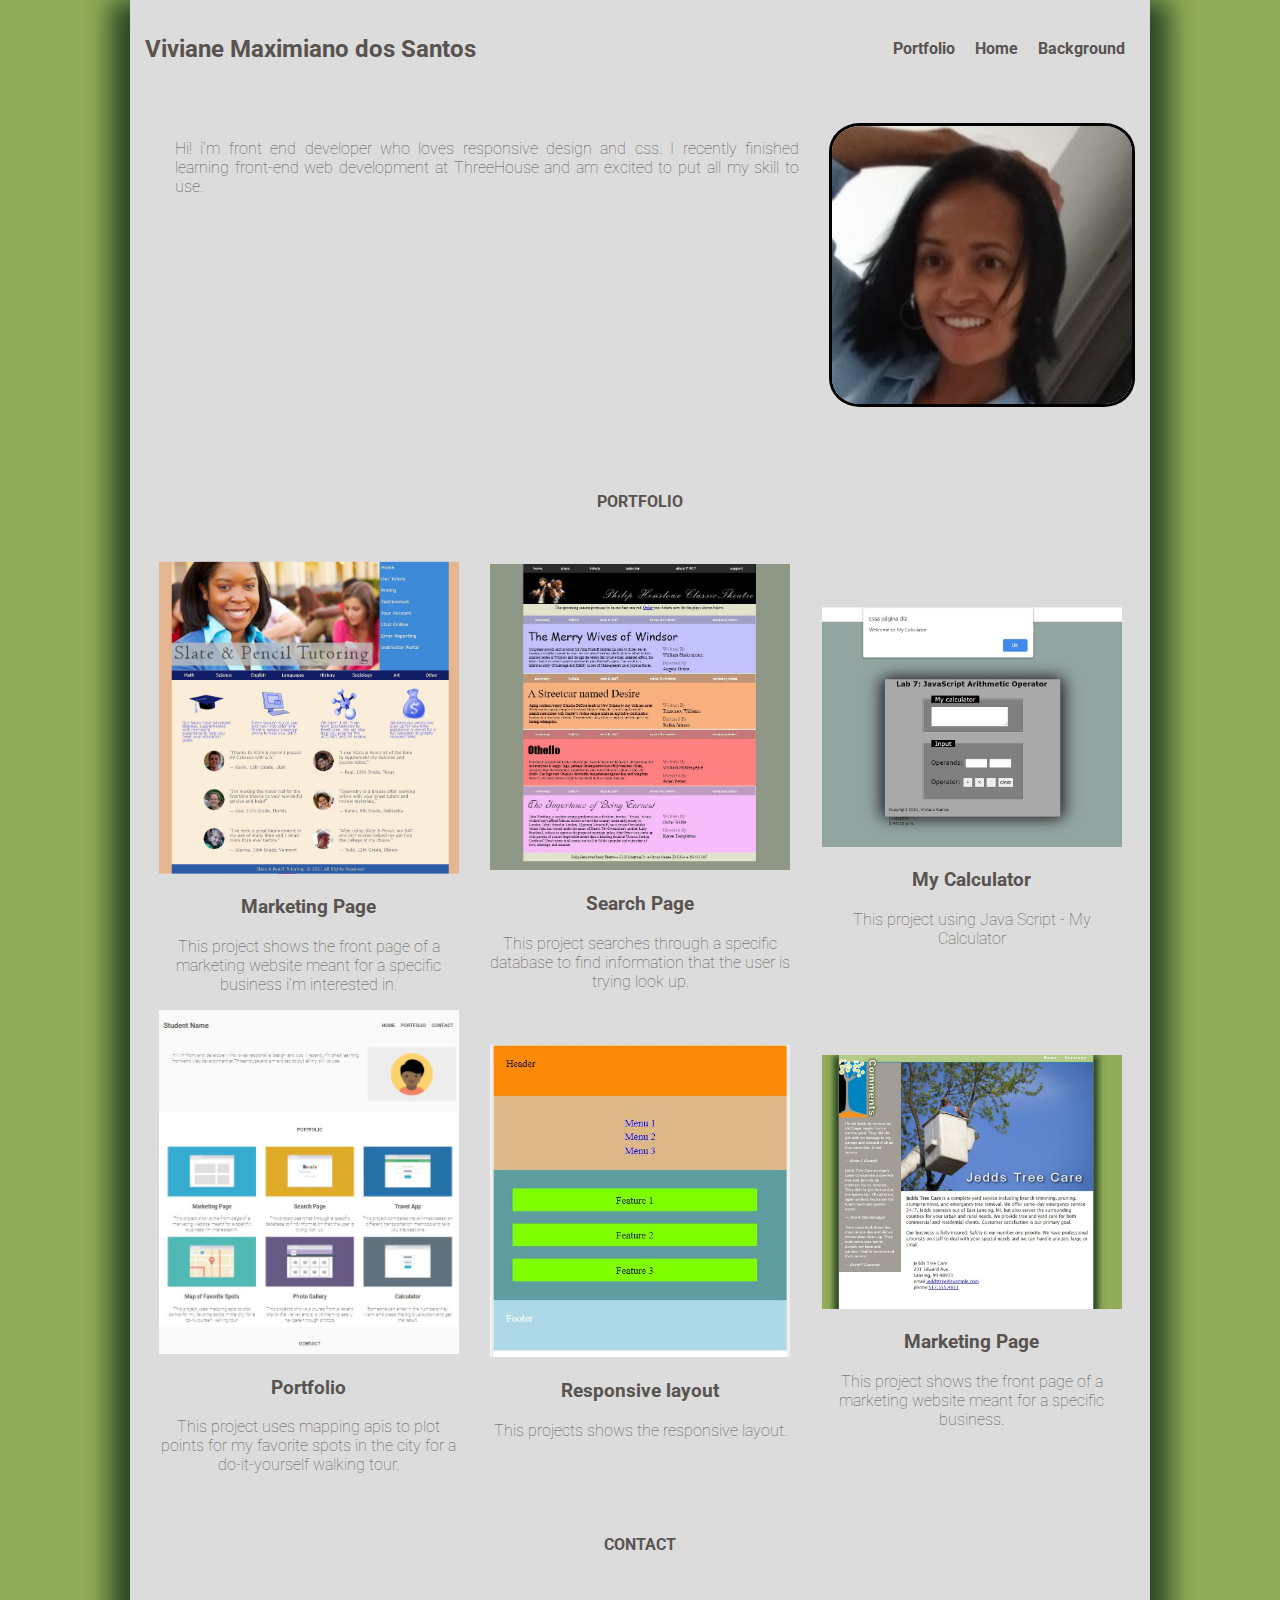
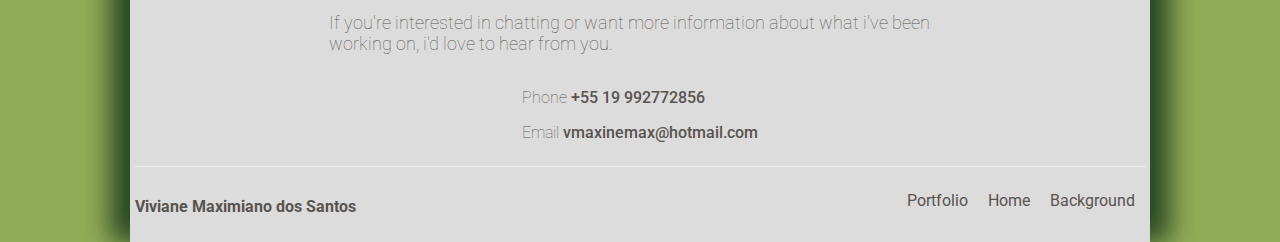
==== index.html @ dfc7c124 "first commit" ====
<!DOCTYPE html>
<html lang="en">

<head>
    <meta charset="UTF-8">
    <meta http-equiv="X-UA-Compatible" content="IE=edge">
    <meta name="viewport" content="width=device-width, initial-scale=1.0">
    <link rel="stylesheet" href="./css/styles.css">
    <link rel="preconnect" href="https://fonts.gstatic.com">
    <link
        href="https://fonts.googleapis.com/css2?family=Roboto:ital,wght@0,100;0,300;0,400;0,500;0,700;0,900;1,100;1,300;1,400;1,500;1,700;1,900&display=swap"
        rel="stylesheet">
    <title>Portfolio</title>
</head>

<body>
    <div class="background-grey">
        <header class="header-flex-content">
            <h2>Viviane Maximiano dos Santos</h2>
            <nav class="top-nav">
                <ul class="menu-flex-content">
                    <li class="flex-item"><a href="index.html">Portfolio</a></li>
                    <li class="flex-item"><a href="hobbies.html">Home</a></li>
                    <li class="flex-item"><a href="index_website.html">Background</a></li>
                </ul>
            </nav>
        </header>
        <section>
            <article class="article-flex-content">
                <img class="myself" src="./images/myself.jpg" />
                <p>
                    Hi! i'm front end developer who loves responsive design and
                    css.
                   
                    I recently finished learning front-end web development at
                    ThreeHouse and am excited to put all my skill to use.
                </p>
            </article>
        </section>
    </div>  

    <section class="portfolio-flex-container">
        <h4>PORTFOLIO</h4>
        <div class="itens-flex-container">
            <div class="portfolio-itens">
                <img src="./images/StateCounseling website.JPG">
                <h3>Marketing Page</h3>
                <p>
                    This project shows the front page of a marketing website
                    meant for a specific business i'm interested in.
                </p>
            </div>
            <div class="portfolio-itens">
                <img src="./images/Theatrewebsite.JPG">
                <h3>Search Page</h3>
                <p>
                    This project searches through a specific database to
                    find information that the user is trying look
                    up.
                </p>
            </div>
            <div class="portfolio-itens">
                <img src="./images/MyCalculator.JPG">
                <h3>My Calculator</h3>
                <p>
                    This project using Java Script - My Calculator
                </p>
            </div>
            <div class="portfolio-itens">
                <img src="./images/Portfolio.JPG">
                <h3>Portfolio</h3>
                <p>
                    This project uses mapping apis to plot points for my favorite spots in the
                    city for a do-it-yourself walking tour.
                </p>
            </div>
            <div class="portfolio-itens">
                <img src="./images/Responsive2.JPG">
                <h3>Responsive layout</h3>
                <p>
                    This projects shows the responsive layout.
                </p>
            </div>
            <div class="portfolio-itens">
                <img src="./images/JeddsTree.JPG">
                <h3>Marketing Page</h3>
                <p>
                    This project shows the front page of a marketing website
                    meant for a specific business.
                </p>
            </div>
        </div>
    </section>
    <div class="background-grey">
        <section>
            <div class="contact-flex-container">
                <h4>CONTACT</h4>
                <article class="detail-flex-content">
                    <p>
                        If you're interested in chatting or want more information
                        about
                        what i've been working on, i'd love to hear from you.
                    </p>
                    <div class="contacts">
                        <p style="font-size: medium;">Phone <span style="font-weight: 500;font-size: medium;">+55 19 992772856</span></p>
                        <p style="font-size: medium;">Email <span style="font-weight: 500;font-size: medium;"> vmaxinemax@hotmail.com</span></p>
                    </div>
                </article>
            </div>
        </section>
        <hr>
        <footer class="header-footer-flex-content">
            <h4>Viviane Maximiano dos Santos</h4>
            <nav>
                <ul class="menu-footer-flex-content">
                    <li class="flex-footer-item"><a href="index.html">Portfolio</a></li>
                    <li class="flex-footer-item"><a href="hobbies.html">Home</a></li>
                    <li class="flex-footer-item"><a href="index_website.html">Background</a></li>
                    <li class="back-to-top"><a href="#">Back to Top</a></li>
                </ul>
            </nav>
        </footer>
    </div>
        
</body>

</html>
---- css/styles.css ----
��/ *  
 *  
 *         N a m e   V i v i a n e   M a x i m i a n o   d o s   S a n t o s  
 *         P r o j e c t :   F i n a l   P r o j e c t   ( P r o j e c t   2 )  
 *         D a t e :   0 4 _ 1 6 _ 2 0 2 1  
 *  
 * /  
  
 / *   R e s e t   P a g e   * /  
  
  
 h t m l   {  
         h e i g h t :   1 0 0 % ;  
 	     m a r g i n :   0 ;   p a d d i n g :   0 ;   b o r d e r :   0 ;  
         f o n t - f a m i l y :   " R o b o t o " ,   s a n s - s e r i f ;  
         c o l o r :   # 5 9 5 3 5 0 ;  
         b a c k g r o u n d :   r g b ( 1 4 6 ,   1 6 5 ,   1 6 1 ) ;  
 }  
  
 a {  
     c o l o r :   # 5 9 5 3 5 0 ;  
 }  
  
 b o d y   {  
         m a r g i n :   a u t o ;  
         b a c k g r o u n d - c o l o r : g a i n s b o r o ;  
 }  
  
 h e a d e r   {  
         p a d d i n g :   1 0 p x ;  
     }  
  
     h r   {  
         b o r d e r :   0 ;  
         b o r d e r - t o p :   1 p x   s o l i d   # f 0 f 0 f 0 ;  
     }  
  
     . b a c k g r o u n d - g r e y {  
         p a d d i n g :   5 p x ;  
         b a c k g r o u n d - c o l o r :   g a i n s b o r o ;  
     }  
      
     / *   G e n e r a l   H e a d e r   * /  
  
     . m y s e l f   {  
         h e i g h t :   1 0 % ;  
         w i d t h :   1 0 % ;  
         b o r d e r - r a d i u s :   1 0 % ;  
         b o r d e r :   3 p x   s o l i d   b l a c k ;  
         t r a n s i t i o n :   a l l   . 5 s ;  
     }  
  
     . h e a d e r - f l e x - c o n t e n t   {  
         d i s p l a y :   f l e x ;  
         j u s t i f y - c o n t e n t :   s p a c e - b e t w e e n ;  
         f l e x - w r a p :   w r a p ;  
         a l i g n - i t e m s :   c e n t e r ;  
     }  
      
     . m e n u - f l e x - c o n t e n t   {  
         d i s p l a y :   f l e x ;  
         j u s t i f y - c o n t e n t :   s p a c e - e v e n l y ;  
         f l e x - w r a p :   w r a p ;  
     }  
      
     l i   {  
         l i s t - s t y l e - t y p e :   n o n e ;  
         t e x t - a l i g n :   c e n t e r ;  
     }  
      
     a   {  
         t e x t - d e c o r a t i o n :   n o n e ;  
         p a d d i n g :   1 0 p x ;  
         f o n t - w e i g h t :   b o l d ;  
     }  
  
 / *   G e n e r a l   B i o g r a p h y   * /    
  
 . a r t i c l e - f l e x - c o n t e n t {  
     m a r g i n :   2 0 p x   0 ;  
     p a d d i n g :   1 0 p x ;  
 }  
 . a r t i c l e - f l e x - c o n t e n t   i m g {  
         w i d t h :   3 0 0 p x ;  
 }  
 . a r t i c l e - f l e x - c o n t e n t   p {  
     p a d d i n g :   0   3 0 p x ;  
     t e x t - a l i g n :   j u s t i f y ;  
     f o n t - s i z e :   m e d i u m ;  
     f o n t - w e i g h t :   l i g h t e r ;  
 }  
  
 / *   G e n e r a l   P o r t f o l i o   * /  
  
 . p o r t f o l i o - f l e x - c o n t a i n e r {  
         d i s p l a y :   f l e x ;  
         j u s t i f y - c o n t e n t :   c e n t e r ;  
         a l i g n - i t e m s :   c e n t e r ;  
         f l e x - d i r e c t i o n :   c o l u m n ;  
         t e x t - a l i g n :   c e n t e r ;  
 }  
  
 . p o r t f o l i o - f l e x - c o n t a i n e r   h 4 {  
     m a r g i n - t o p :   5 0 p x ;  
     m a r g i n - b o t t o m :   5 0 p x ;  
 }  
  
 . i t e n s - f l e x - c o n t a i n e r {  
         d i s p l a y :   f l e x ;  
         a l i g n - i t e m s :   c e n t e r ;  
         j u s t i f y - c o n t e n t :   s p a c e - e v e n l y ;  
         f l e x - f l o w :   r o w   w r a p ;  
  
 }  
  
 . p o r t f o l i o - i t e n s {  
     w i d t h :   3 0 0 p x ;  
     f l e x - b a s i s :   3 0 % ;  
 }  
 . p o r t f o l i o - i t e n s   i m g {  
         w i d t h :   3 0 0 p x ;  
 }  
 . p o r t f o l i o - i t e n s   p {  
      
     f o n t - w e i g h t :   l i g h t e r ;  
 }  
  
 . l o g o {  
     p a d d i n g :   0 ;  
 }  
  
 . a r t i c l e - f l e x - c o n t e n t   {  
     d i s p l a y :   f l e x ;  
     j u s t i f y - c o n t e n t :   s p a c e - b e t w e e n ;  
     f l e x - f l o w :   r o w - r e v e r s e ;  
 }  
  
 / *   G e n e r a l   C o n t a c t   * /  
  
 . c o n t a c t - f l e x - c o n t a i n e r {  
     d i s p l a y :   f l e x ;  
     a l i g n - i t e m s :   c e n t e r ;  
     f l e x - f l o w :   c o l u m n   w r a p ;  
 }  
  
 . c o n t a c t - f l e x - c o n t a i n e r   h 4 {  
     m a r g i n :   4 0 p x   0 ;  
 }  
  
 . d e t a i l - f l e x - c o n t e n t {  
     d i s p l a y :   f l e x ;  
     a l i g n - i t e m s :   c e n t e r ;  
     f l e x - f l o w :   c o l u m n   w r a p ;  
 }  
  
 . d e t a i l - f l e x - c o n t e n t   p   {  
     f o n t - s i z e :   l a r g e ;  
     f o n t - w e i g h t :   l i g h t e r ;  
     w i d t h :   7 0 % ;  
 }  
  
 . c o n t a c t s   p {  
     f o n t - s i z e :   l a r g e ;  
     w i d t h :   a u t o ;  
     f o n t - w e i g h t :   l i g h t e r ;  
 }  
  
 / *   G e n e r a l   F o o t e r   * /  
  
 . h e a d e r - f o o t e r - f l e x - c o n t e n t   {  
     d i s p l a y :   f l e x ;  
     j u s t i f y - c o n t e n t :   s p a c e - b e t w e e n ;  
     f l e x - f l o w :   r o w   w r a p ;  
 }  
  
 . h e a d e r - f o o t e r - f l e x - c o n t e n t   a   {  
     f o n t - s i z e :   m e d i u m ;  
     f o n t - w e i g h t :   4 0 0 ;  
 }  
  
 . m e n u - f o o t e r - f l e x - c o n t e n t   {  
     d i s p l a y :   f l e x ;  
         j u s t i f y - c o n t e n t :   s p a c e - b e t w e e n ;  
         a l i g n - i t e m s :   c e n t e r ;  
         f l e x - f l o w :   r o w ;  
 }  
  
 . f l e x - f o o t e r - i t e m {  
     d i s p l a y :   i n i t i a l ;  
 }  
  
 . b a c k - t o - t o p {  
     d i s p l a y :   n o n e ;  
 }  
  
 / *   M o b i l e   * /  
  
 @ m e d i a   o n l y   s c r e e n   a n d   ( m a x - w i d t h :   3 2 0 p x )   {    
     . h e a d e r - f l e x - c o n t e n t   {  
         j u s t i f y - c o n t e n t :   s p a c e - b e t w e e n ;  
         f l e x - d i r e c t i o n :   c o l u m n ;  
         a l i g n - i t e m s :   c e n t e r ;  
     }  
  
     . t o p - n a v {  
         w i d t h :   1 0 0 % ;  
     }  
  
     . m e n u - f l e x - c o n t e n t   {  
         p a d d i n g :   0 ;  
         f l e x - d i r e c t i o n :   c o l u m n ;  
         j u s t i f y - c o n t e n t :   s p a c e - a r o u n d ;  
     }  
  
     . f l e x - i t e m {  
         m a r g i n - t o p :   3 p x ;  
         b a c k g r o u n d - c o l o r :   w h i t e ;  
         p a d d i n g :   1 3 p x ;  
     }  
  
     . a r t i c l e - f l e x - c o n t e n t {  
         f l e x - d i r e c t i o n :   c o l u m n ;  
         a l i g n - i t e m s :   c e n t e r ;  
     }  
  
     . a r t i c l e - f l e x - c o n t e n t   p {  
         t e x t - a l i g n :   c e n t e r ;  
     }  
  
     . f l e x - f o o t e r - i t e m {  
         d i s p l a y :   n o n e ;  
     }  
  
     . b a c k - t o - t o p {  
         d i s p l a y :   f l e x ;  
     }  
  
     . h e a d e r - f o o t e r - f l e x - c o n t e n t   {  
         d i s p l a y :   f l e x ;  
         j u s t i f y - c o n t e n t :   s p a c e - a r o u n d ;  
         f l e x - w r a p :   w r a p ;  
         f l e x - d i r e c t i o n :   r o w ;  
         a l i g n - i t e m s :   c e n t e r ;  
     }  
  
     . d e t a i l - f l e x - c o n t e n t   p   {  
         w i d t h :   9 0 % ;  
         t e x t - a l i g n :   c e n t e r ;  
     }  
  
     . c o n t a c t s {  
         d i s p l a y :   f l e x ;  
         a l i g n - i t e m s :   c e n t e r ;  
         f l e x - d i r e c t i o n :   c o l u m n ;  
         j u s t i f y - c o n t e n t :   c e n t e r ;  
         w i d t h :   1 0 0 % ;  
     }  
  
 }  
  
     / *   = = = = = = = = = = = = = = = = = = = = = = = = = = = = = = = = = = = = = = = = = = = = =  
 	 D e s k t o p   e   t a b l e t   l a y o u t   s t y l e s   u s e d   b y     d e v i c e s  
 	 7 6 9 p x   a n d   l a r g e r .  
       = = = = = = = = = = = = = = = = = = = = = = = = = = = = = = = = = = = = = = = = = = = = =  
 * /  
  
 @ m e d i a   o n l y   s c r e e n   a n d   ( m i n - w i d t h :   7 6 9 p x )   {  
  
     h t m l   {  
         b a c k g r o u n d - c o l o r :   # 9 2 a d 5 7 ;  
     }  
      
     b o d y   {  
         w i d t h :   9 0 % ;  
         m a x - w i d t h :   1 0 2 0 p x ;  
         - m o z - b o x - s h a d o w :   r g b a ( 3 1 ,   6 1 ,   3 1 ,   0 . 9 )   2 0 p x   0 p x   2 5 p x ,     r g b a ( 3 1 ,   6 1 ,   3 1 ,   0 . 9 )   - 2 0 p x   0 p x   2 5 p x ;  
         - w e b k i t - b o x - s h a d o w :   r g b a ( 3 1 ,   6 1 ,   3 1 ,   0 . 9 )   2 0 p x   0 p x   2 5 p x ,     r g b a ( 3 1 ,   6 1 ,   3 1 ,   0 . 9 )   - 2 0 p x   0 p x   2 5 p x ;  
         b o x - s h a d o w :   r g b a ( 3 1 ,   6 1 ,   3 1 ,   0 . 9 )   2 0 p x   0 p x   2 5 p x ,     r g b a ( 3 1 ,   6 1 ,   3 1 ,   0 . 9 )   - 2 0 p x   0 p x   2 5 p x ;  
     }  
 } 
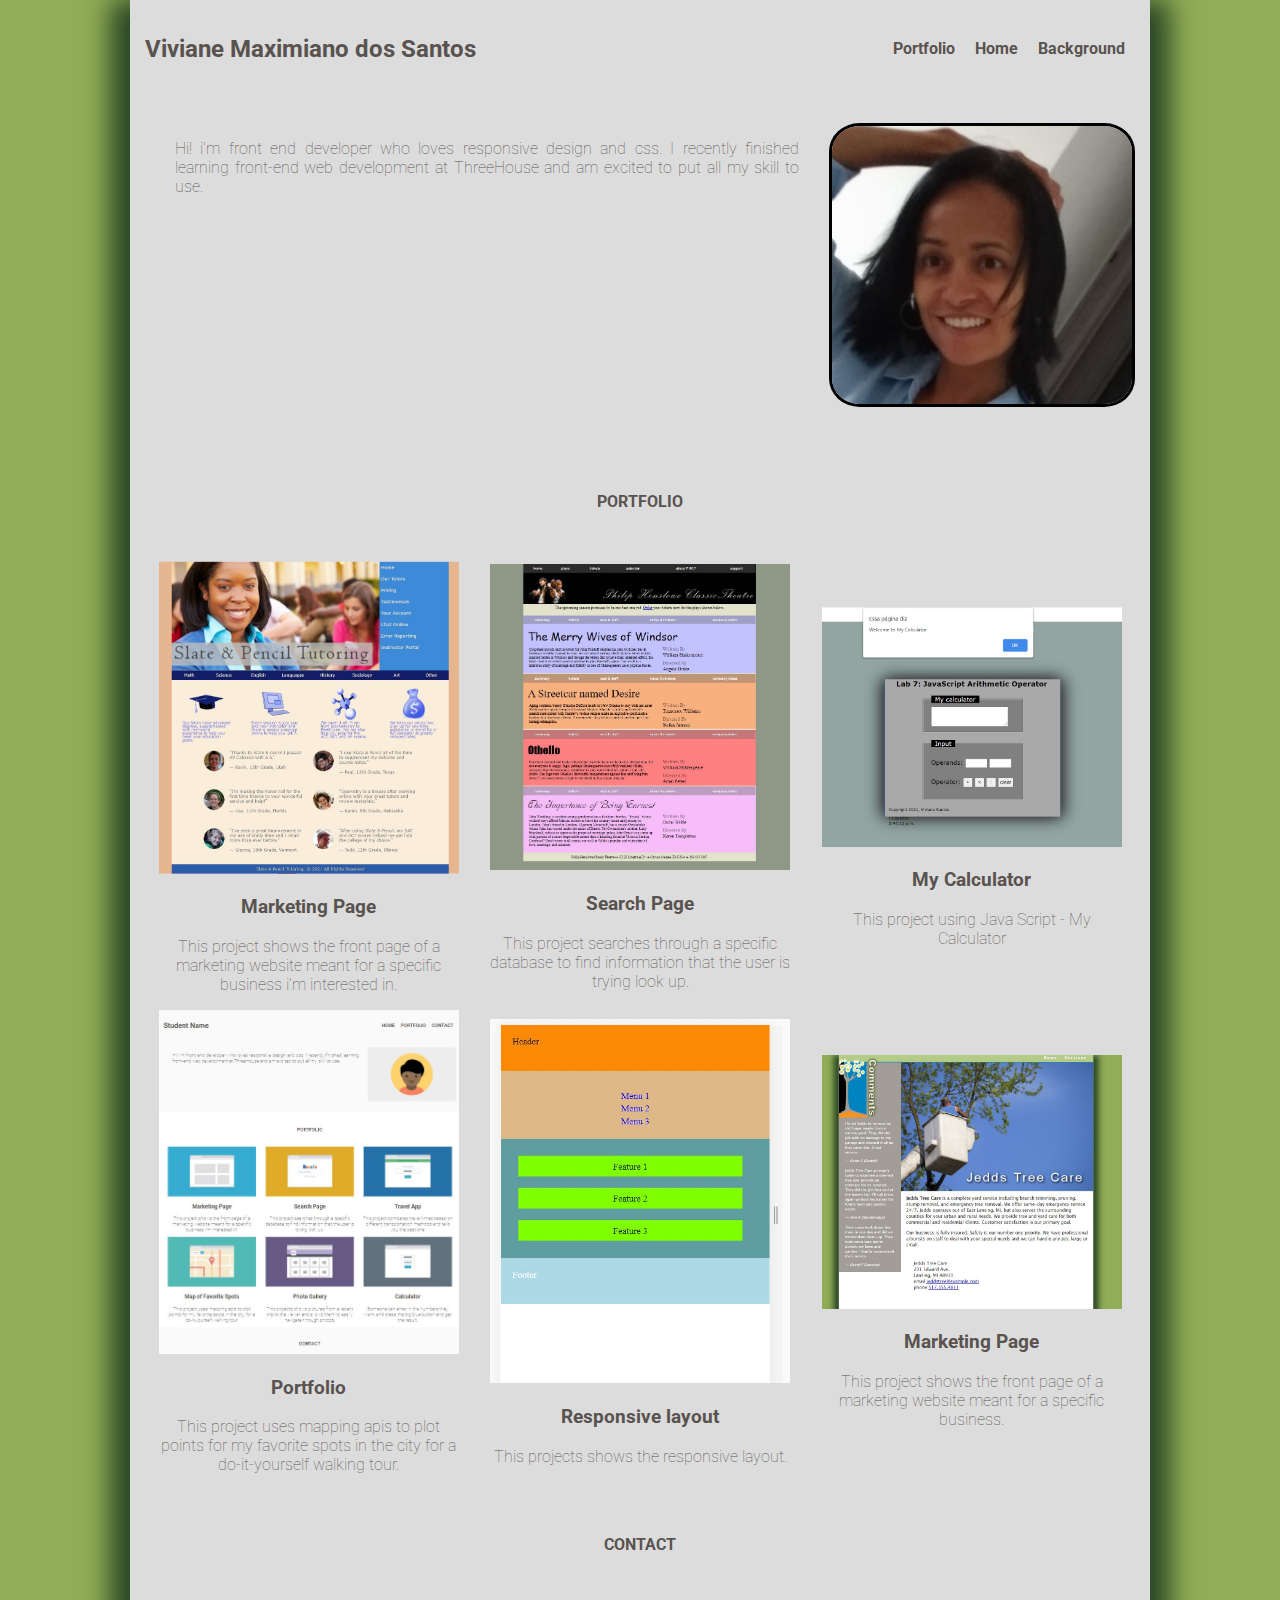
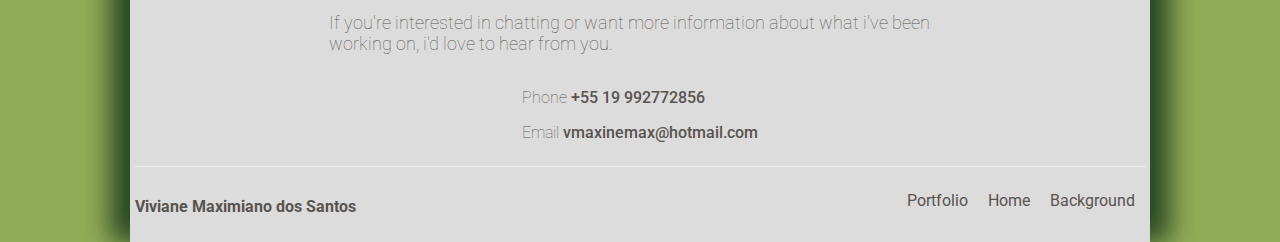
==== commit 64b4e5fe: "Update index.html" ====
--- a/index.html
+++ b/index.html
@@ -19,7 +19,7 @@
             <h2>Viviane Maximiano dos Santos</h2>
             <nav class="top-nav">
                 <ul class="menu-flex-content">
-                    <li class="flex-item"><a href="index.html">Portfolio</a></li>
+                    <li class="flex-item"><a href="https://vivisantos.github.io/vivianesantos.github.io/">Portfolio</a></li>
                     <li class="flex-item"><a href="hobbies.html">Home</a></li>
                     <li class="flex-item"><a href="index_website.html">Background</a></li>
                 </ul>
@@ -75,7 +75,7 @@
                 </p>
             </div>
             <div class="portfolio-itens">
-                <img src="./images/Responsive2.JPG">
+                <img src="./images/Responsive.JPG">
                 <h3>Responsive layout</h3>
                 <p>
                     This projects shows the responsive layout.
@@ -113,7 +113,7 @@
             <h4>Viviane Maximiano dos Santos</h4>
             <nav>
                 <ul class="menu-footer-flex-content">
-                    <li class="flex-footer-item"><a href="index.html">Portfolio</a></li>
+                    <li class="flex-footer-item"><a href="https://vivisantos.github.io/vivianesantos.github.io/">Portfolio</a></li>
                     <li class="flex-footer-item"><a href="hobbies.html">Home</a></li>
                     <li class="flex-footer-item"><a href="index_website.html">Background</a></li>
                     <li class="back-to-top"><a href="#">Back to Top</a></li>
@@ -124,4 +124,4 @@
         
 </body>
 
-</html>+</html>
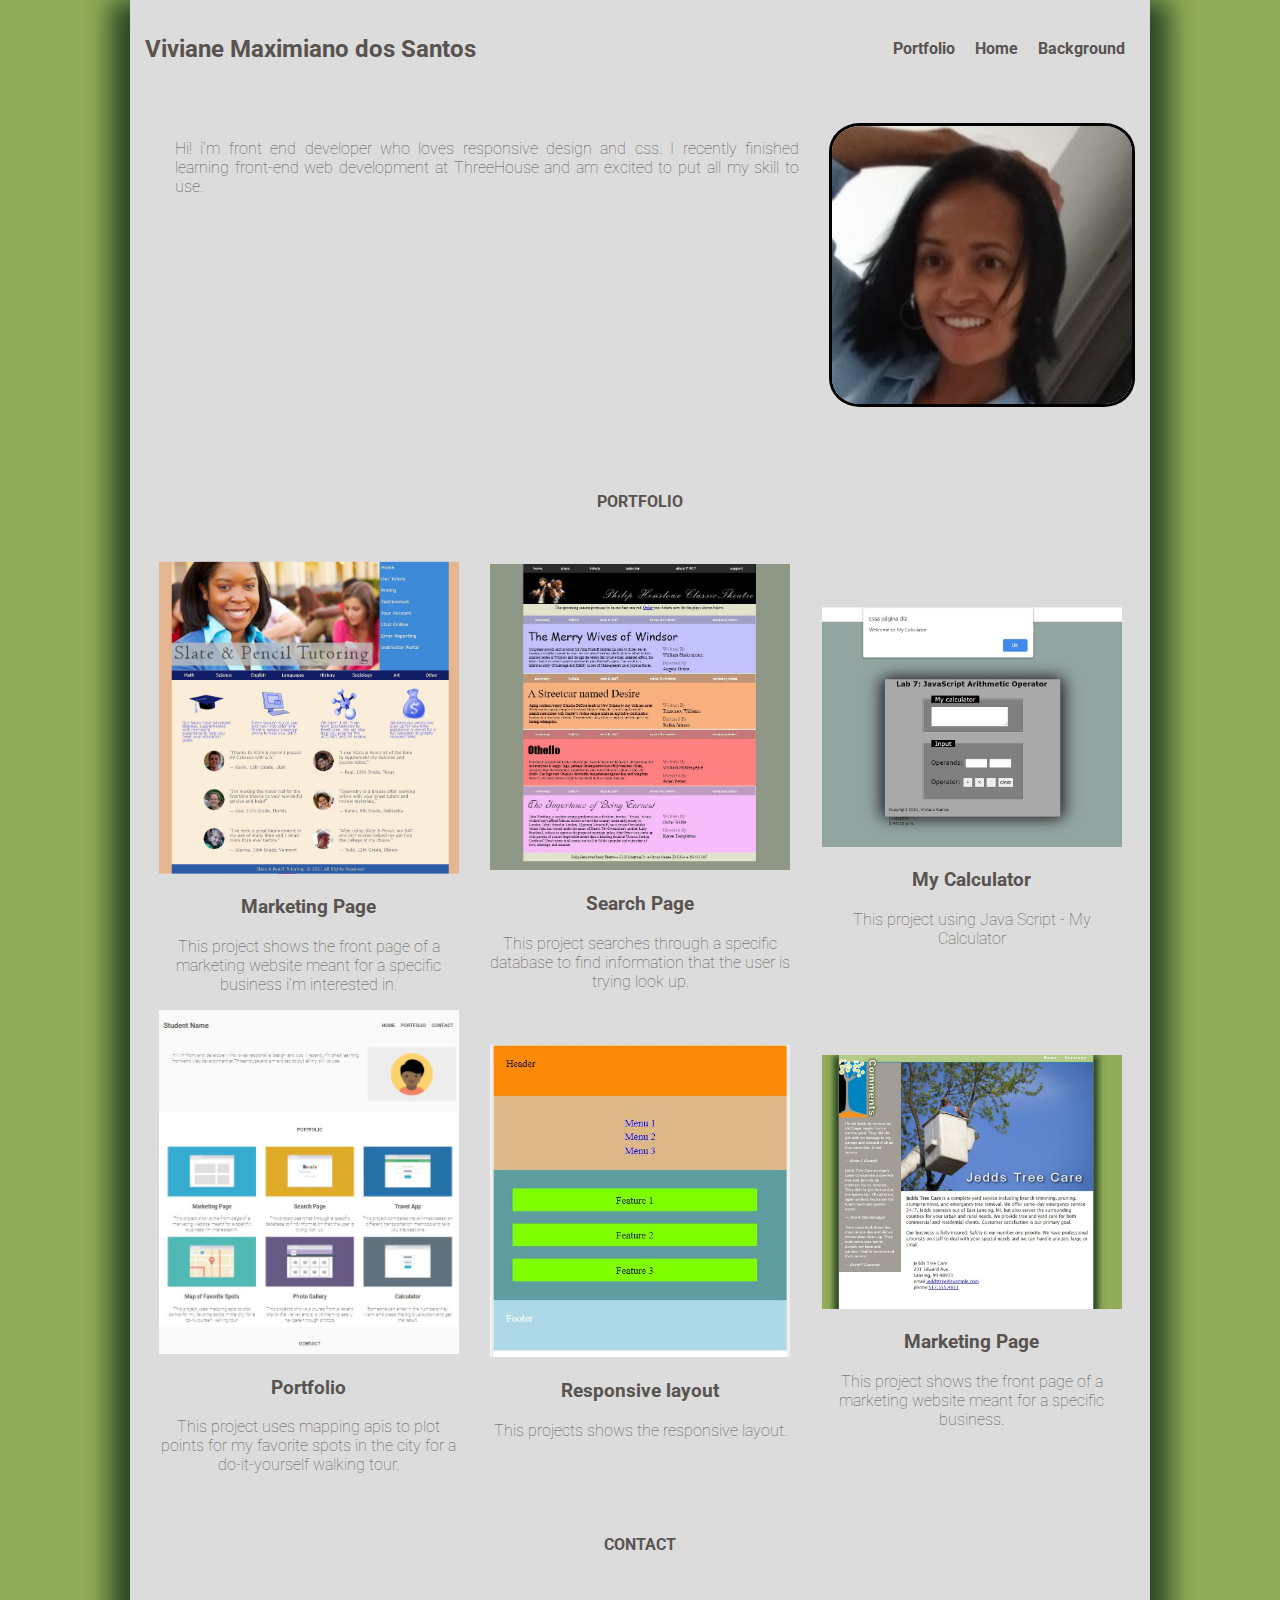
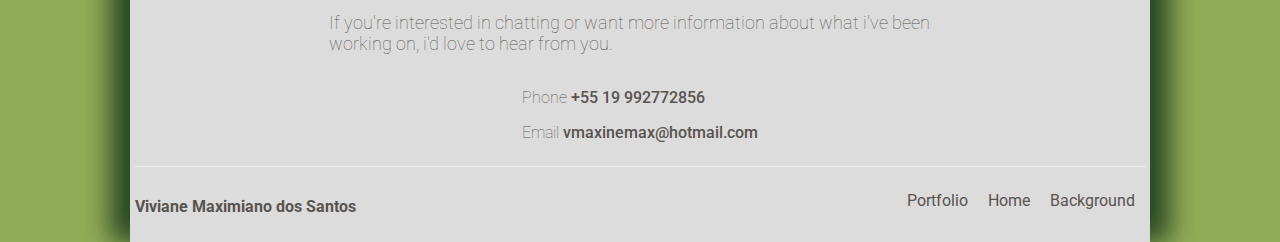
==== commit 1d423b88: "Update index.html" ====
--- a/index.html
+++ b/index.html
@@ -75,7 +75,7 @@
                 </p>
             </div>
             <div class="portfolio-itens">
-                <img src="./images/Responsive.JPG">
+                <img src="Responsive2.JPG">
                 <h3>Responsive layout</h3>
                 <p>
                     This projects shows the responsive layout.
